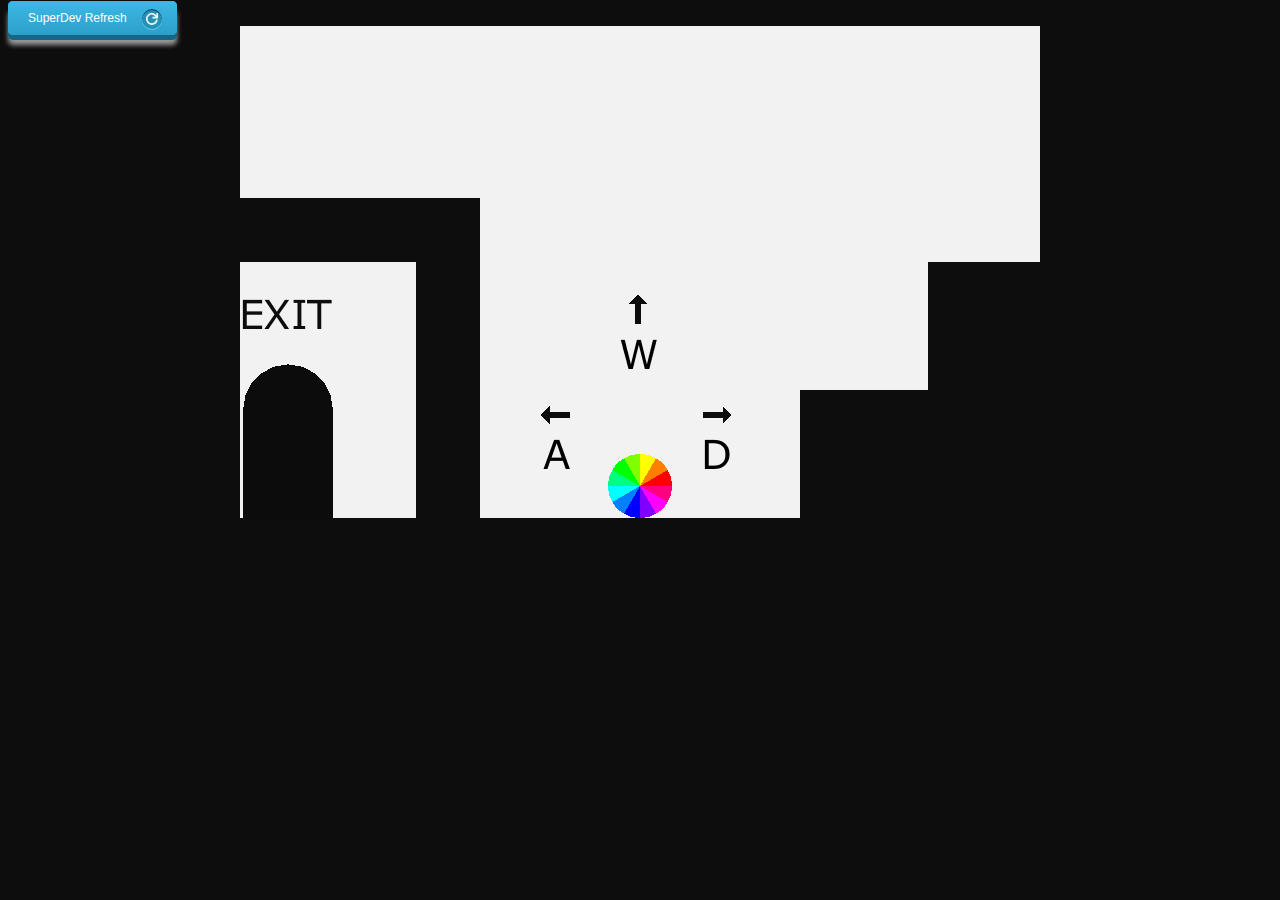
==== index.html @ 3b2f8466 "gh-pages" ====
<!doctype html>
<html>
       <head>
              <title>Gravitas</title>
              <meta http-equiv="content-type" content="text/html; charset=UTF-8">
              <link href="styles.css" rel="stylesheet" type="text/css">
              <script src="soundmanager2-setup.js"></script>  
  			  <script src="soundmanager2-jsmin.js"></script> 
       </head>
       
       <body>              
              <a class="superdev" href="javascript:%7B%20window.__gwt_bookmarklet_params%20%3D%20%7B'server_url'%3A'http%3A%2F%2Flocalhost%3A9876%2F'%7D%3B%20var%20s%20%3D%20document.createElement('script')%3B%20s.src%20%3D%20'http%3A%2F%2Flocalhost%3A9876%2Fdev_mode_on.js'%3B%20void(document.getElementsByTagName('head')%5B0%5D.appendChild(s))%3B%7D">SuperDev Refresh</a>
              <div align="center" id="embed-html"></div>
              <script type="text/javascript" src="html/html.nocache.js"></script>
       </body>
       
       <script>
              function handleMouseDown(evt) {
                evt.preventDefault();
                evt.stopPropagation();
                evt.target.style.cursor = 'default';
              }
              
              function handleMouseUp(evt) {
                evt.preventDefault();
                evt.stopPropagation();
                evt.target.style.cursor = '';
              }
              document.getElementById('embed-html').addEventListener('mousedown', handleMouseDown, false);
              document.getElementById('embed-html').addEventListener('mouseup', handleMouseUp, false);
       </script>
</html>
---- styles.css ----
canvas {
    cursor: default;
    outline: none;
}

body {
    background-color: #0d0d0d;
}

.superdev {
	background-color:#3bb3e0;
	font-family: 'Open Sans', sans-serif;
	font-size:12px;
	text-decoration:none;
	color:#fff;
	position:relative;
	padding:10px 20px;
	padding-right:50px;
	background-image: linear-gradient(bottom, rgb(44,160,202) 0%, rgb(62,184,229) 100%);
	background-image: -o-linear-gradient(bottom, rgb(44,160,202) 0%, rgb(62,184,229) 100%);
	background-image: -moz-linear-gradient(bottom, rgb(44,160,202) 0%, rgb(62,184,229) 100%);
	background-image: -webkit-linear-gradient(bottom, rgb(44,160,202) 0%, rgb(62,184,229) 100%);
	background-image: -ms-linear-gradient(bottom, rgb(44,160,202) 0%, rgb(62,184,229) 100%);
	background-image: -webkit-gradient(
	linear,
	left bottom,
	left top,
	color-stop(0, rgb(44,160,202)),
	color-stop(1, rgb(62,184,229))
	);
	-webkit-border-radius: 5px;
	-moz-border-radius: 5px;
	-o-border-radius: 5px;
	border-radius: 5px;
	-webkit-box-shadow: inset 0px 1px 0px #2ab7ec, 0px 5px 0px 0px #156785, 0px 10px 5px #999;
	-moz-box-shadow: inset 0px 1px 0px #2ab7ec, 0px 5px 0px 0px #156785, 0px 10px 5px #999;
	-o-box-shadow: inset 0px 1px 0px #2ab7ec, 0px 5px 0px 0px #156785, 0px 10px 5px #999;
	box-shadow: inset 0px 1px 0px #2ab7ec, 0px 5px 0px 0px #156785, 0px 10px 5px #999;
}

.superdev:active {
	top:3px;
	background-image: linear-gradient(bottom, rgb(62,184,229) 0%, rgb(44,160,202) 100%);
	background-image: -o-linear-gradient(bottom, rgb(62,184,229) 0%, rgb(44,160,202) 100%);
	background-image: -moz-linear-gradient(bottom, rgb(62,184,229) 0%, rgb(44,160,202) 100%);
	background-image: -webkit-linear-gradient(bottom, rgb(62,184,229) 0%, rgb(44,160,202) 100%);
	background-image: -ms-linear-gradient(bottom, rgb(62,184,229) 0%, rgb(44,160,202) 100%);
	background-image: -webkit-gradient(
	linear,
	left bottom,
	left top,
	color-stop(0, rgb(62,184,229)),
	color-stop(1, rgb(44,160,202))
	);
	-webkit-box-shadow: inset 0px 1px 0px #2ab7ec, 0px 2px 0px 0px #156785, 0px 5px 3px #999;
	-moz-box-shadow: inset 0px 1px 0px #2ab7ec, 0px 2px 0px 0px #156785, 0px 5px 3px #999;
	-o-box-shadow: inset 0px 1px 0px #2ab7ec, 0px 2px 0px 0px #156785, 0px 5px 3px #999;
	box-shadow: inset 0px 1px 0px #2ab7ec, 0px 2px 0px 0px #156785, 0px 5px 3px #999;
}

.superdev::before {
	background-color:#2591b4;
	background-image:url(refresh.png);
    background-size: 12px;
	background-repeat:no-repeat;
	background-position:center center;
	content:"";
	width:20px;
	height:20px;
	position:absolute;
	right:15px;
	top:50%;
	margin-top:-9px;
	-webkit-border-radius: 50%;
	-moz-border-radius: 50%;
	-o-border-radius: 50%;
	border-radius: 50%;
	-webkit-box-shadow: inset 0px 1px 0px #052756, 0px 1px 0px #60c9f0;
	-moz-box-shadow: inset 0px 1px 0px #052756, 0px 1px 0px #60c9f0;
	-o-box-shadow: inset 0px 1px 0px #052756, 0px 1px 0px #60c9f0;
	box-shadow: inset 0px 1px 0px #052756, 0px 1px 0px #60c9f0;
}

.superdev:active::before {
	top:50%;
	margin-top:-12px;
	-webkit-box-shadow: inset 0px 1px 0px #60c9f0, 0px 3px 0px #0e3871, 0px 6px 3px #1a80a6;
	-moz-box-shadow: inset 0px 1px 0px #60c9f0, 0px 3px 0px #0e3871, 0px 6px 3px #1a80a6;
	-o-box-shadow: inset 0px 1px 0px #60c9f0, 0px 3px 0px #0e3871, 0px 6px 3px #1a80a6;
	box-shadow: inset 0px 1px 0px #60c9f0, 0px 3px 0px #0e3871, 0px 6px 3px #1a80a6;
}
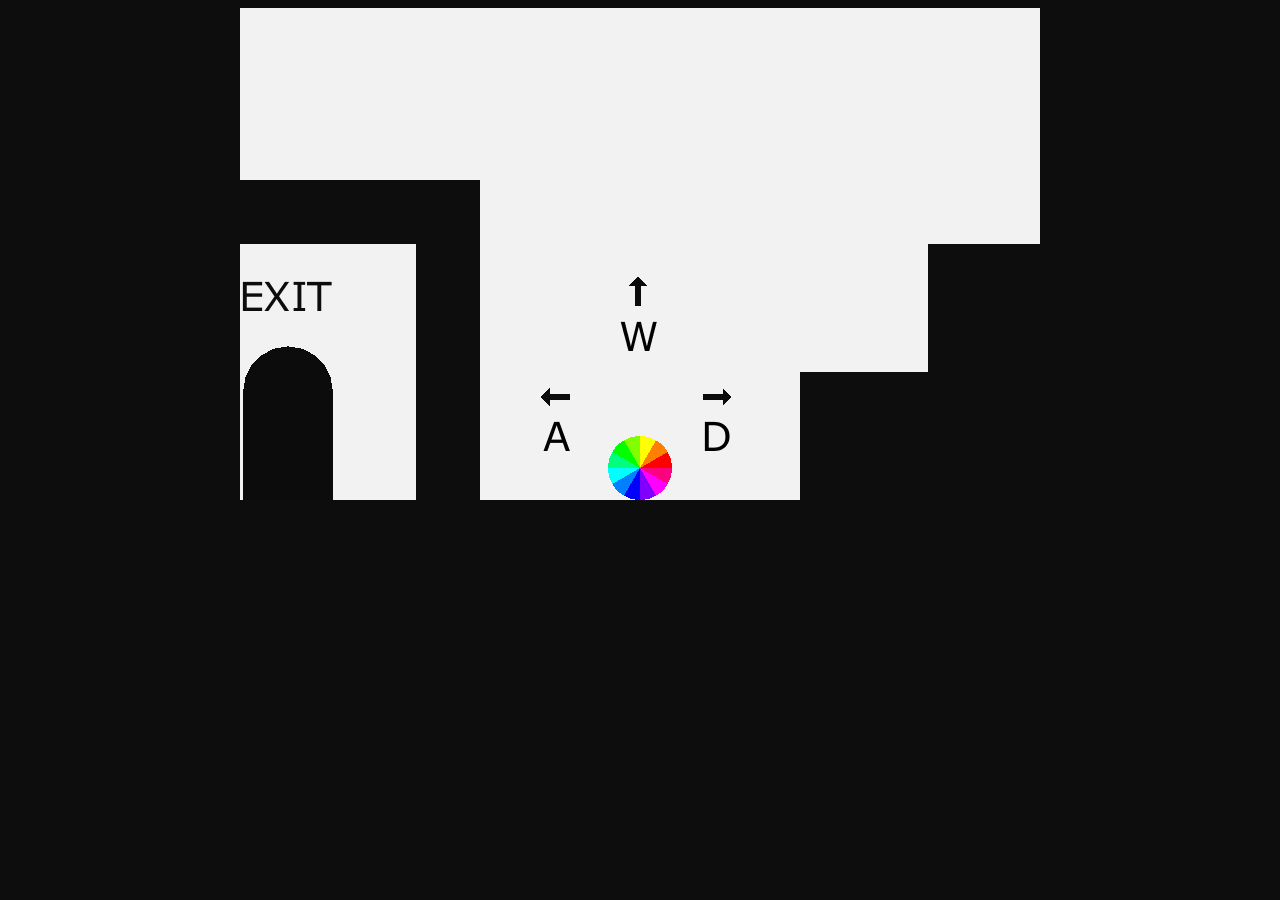
==== commit 7f16d66b: "Remote super dev button" ====
--- a/index.html
+++ b/index.html
@@ -9,7 +9,6 @@
        </head>
        
        <body>              
-              <a class="superdev" href="javascript:%7B%20window.__gwt_bookmarklet_params%20%3D%20%7B'server_url'%3A'http%3A%2F%2Flocalhost%3A9876%2F'%7D%3B%20var%20s%20%3D%20document.createElement('script')%3B%20s.src%20%3D%20'http%3A%2F%2Flocalhost%3A9876%2Fdev_mode_on.js'%3B%20void(document.getElementsByTagName('head')%5B0%5D.appendChild(s))%3B%7D">SuperDev Refresh</a>
               <div align="center" id="embed-html"></div>
               <script type="text/javascript" src="html/html.nocache.js"></script>
        </body>
